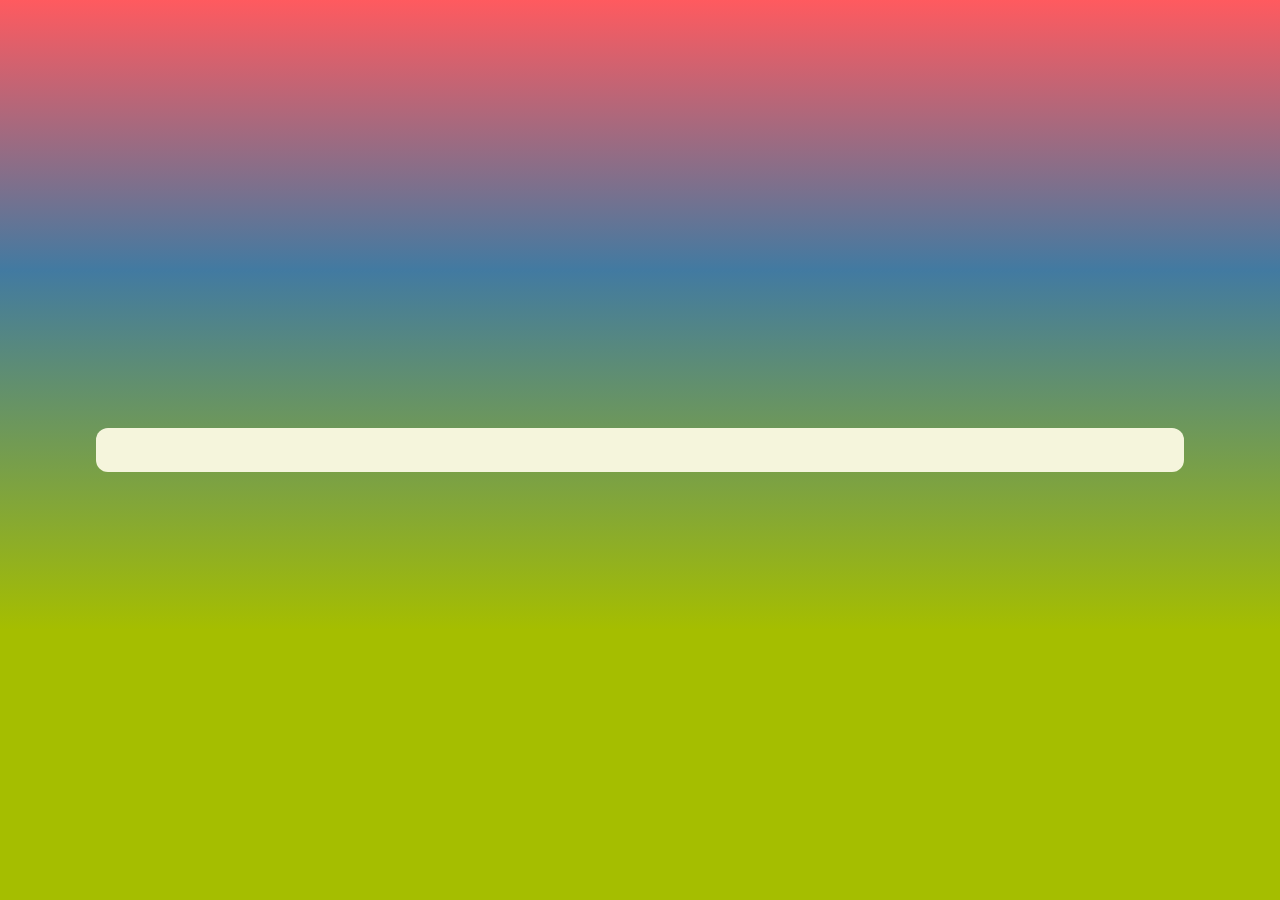
==== results.html @ 6ecde03f "Add files via upload" ====
<!DOCTYPE html>
<html lang="en">
<head>
    <title>Results</title>
<link rel="preconnect" href="https://fonts.googleapis.com">
<link rel="preconnect" href="https://fonts.gstatic.com" crossorigin>
<link href="https://fonts.googleapis.com/css2?family=Corben:wght@400;700&family=Krona+One&display=swap" rel="stylesheet">
<style>
    body{background-image: linear-gradient(180deg, #FF5A5F 0%,  #427aa1 30%, #A5BE00 70%);
        margin: 0;
        min-height: 100vh;
        display: flex;
        flex-direction: column;
        justify-content: center;
        align-items: center;}
    p{
        color: #000000;
        font-size: 12px;
         font-family: "Corben", serif;
        font-weight: 400;
        font-style: normal;
        text-align: center;
    }
    h1{
        color: black;
       font-family: "Corben", serif;
        font-size: 24px;
        margin: 0;
        text-align: center;
        }
     div{background-color: beige;
        padding: 16px 32px;
        border: none;
        border-radius: 12px;
        width: 80%; 
        height: 60%;
        align-content: center;
        }
        @media (max-width: 768px) {
        h1{
        color: black;
       font-family: "Corben", serif;
        font-size: 32px;
        margin: 0;
        text-align: center;}
        p{
        color: #000000;
        font-size: 20px;
         font-family: "Corben", serif;
        font-weight: 400;
        font-style: normal;
        text-align: center;}
        }
</style>
</head>
<body>
    <div> 
    <h1 id="bookTitle"></h1>
    <p id="bookAuthor"></p>
    </div>
    <script src="script.js"></script>
</body>
</html>
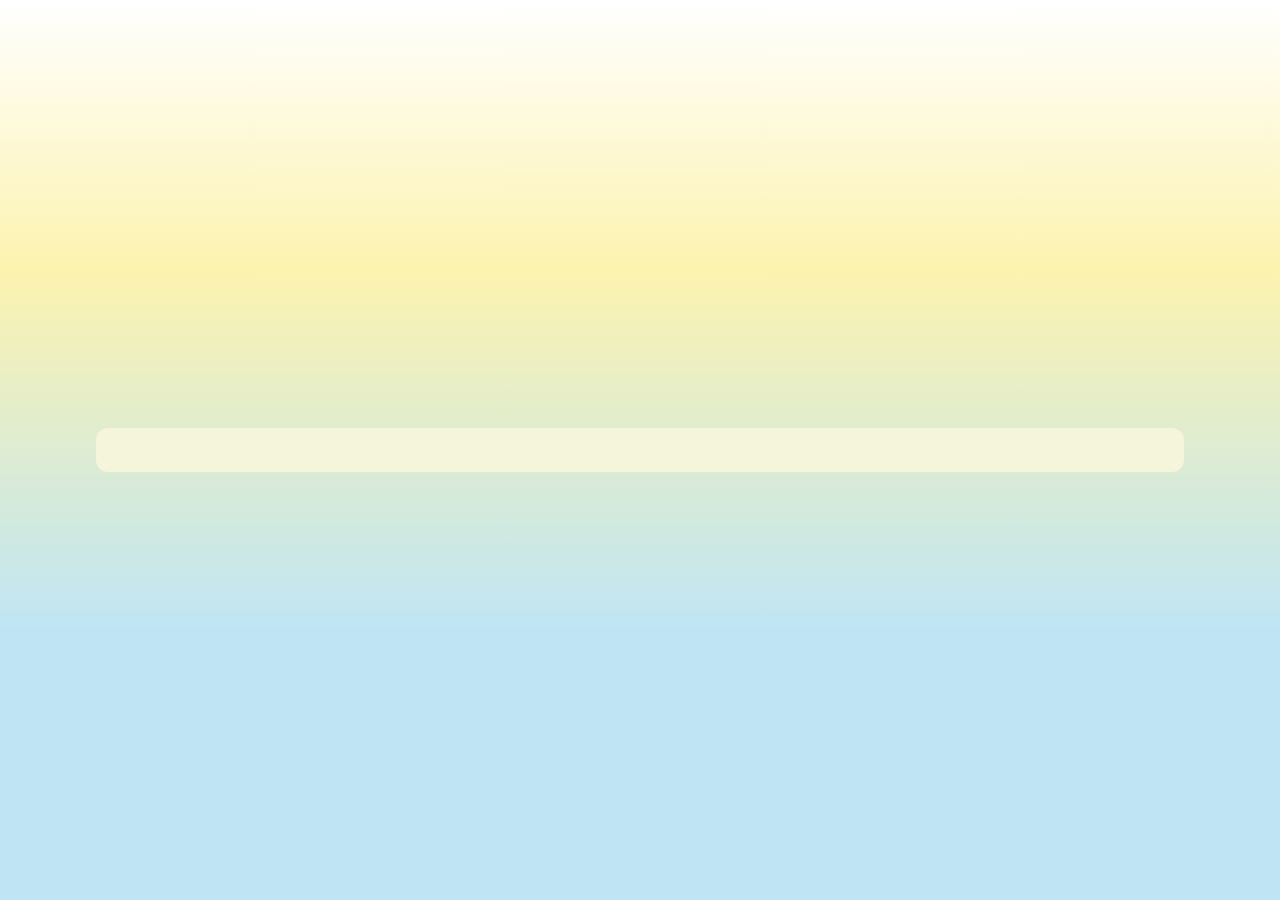
==== commit 8c5e5fef: "Add files via upload" ====
--- a/results.html
+++ b/results.html
@@ -6,7 +6,7 @@
 <link rel="preconnect" href="https://fonts.gstatic.com" crossorigin>
 <link href="https://fonts.googleapis.com/css2?family=Corben:wght@400;700&family=Krona+One&display=swap" rel="stylesheet">
 <style>
-    body{background-image: linear-gradient(180deg, #FF5A5F 0%,  #427aa1 30%, #A5BE00 70%);
+    body{background-image: linear-gradient(180deg, #FFFFFF 0%,  #FCF3AF 30%, #BFE5F4 70%);
         margin: 0;
         min-height: 100vh;
         display: flex;
@@ -14,7 +14,7 @@
         justify-content: center;
         align-items: center;}
     p{
-        color: #000000;
+        color: #121212;
         font-size: 12px;
          font-family: "Corben", serif;
         font-weight: 400;
@@ -39,14 +39,16 @@
         @media (max-width: 768px) {
         h1{
         color: black;
-       font-family: "Corben", serif;
-        font-size: 32px;
+        font-family: "Corben", serif;
+        font-size: 64px;
         margin: 0;
+        font-weight: 400;
+        font-style: normal;
         text-align: center;}
         p{
         color: #000000;
-        font-size: 20px;
-         font-family: "Corben", serif;
+        font-size: 40px;
+        font-family: "Corben", serif;
         font-weight: 400;
         font-style: normal;
         text-align: center;}
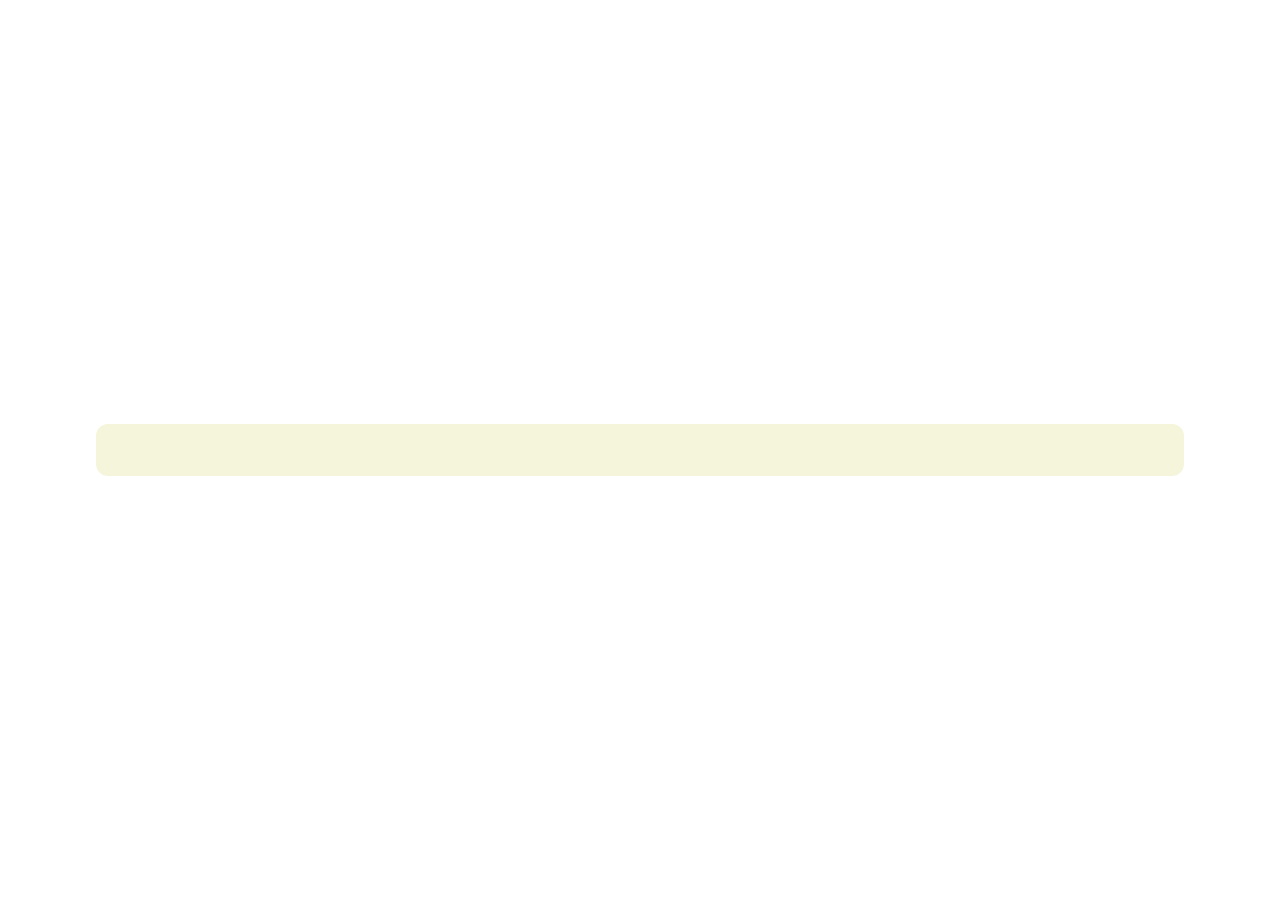
==== commit 3ff6bced: "Add files via upload Mobile and CSS changes" ====
--- a/results.html
+++ b/results.html
@@ -5,8 +5,10 @@
 <link rel="preconnect" href="https://fonts.googleapis.com">
 <link rel="preconnect" href="https://fonts.gstatic.com" crossorigin>
 <link href="https://fonts.googleapis.com/css2?family=Corben:wght@400;700&family=Krona+One&display=swap" rel="stylesheet">
+<meta name="viewport" content="width=device-width, initial-scale=1.0">
 <style>
-    body{background-image: linear-gradient(180deg, #FFFFFF 0%,  #FCF3AF 30%, #BFE5F4 70%);
+    body{
+        background-image: linear-gradient(180deg, #FFFFFF 0%,  #FCF3AF 10%, #FCD9DF 50% #BFE5F4 60%, #CFE0F8 80%);
         margin: 0;
         min-height: 100vh;
         display: flex;
@@ -15,15 +17,15 @@
         align-items: center;}
     p{
         color: #121212;
-        font-size: 12px;
-         font-family: "Corben", serif;
+        font-size: 20px;
+        font-family: "Corben", serif;
         font-weight: 400;
         font-style: normal;
         text-align: center;
     }
     h1{
         color: black;
-       font-family: "Corben", serif;
+        font-family: "Krona One", sans-serif;
         font-size: 24px;
         margin: 0;
         text-align: center;
@@ -36,10 +38,13 @@
         height: 60%;
         align-content: center;
         }
+
+        /* mobile */
+
         @media (max-width: 768px) {
         h1{
         color: black;
-        font-family: "Corben", serif;
+        font-family: "Krona One", sans-serif;
         font-size: 64px;
         margin: 0;
         font-weight: 400;
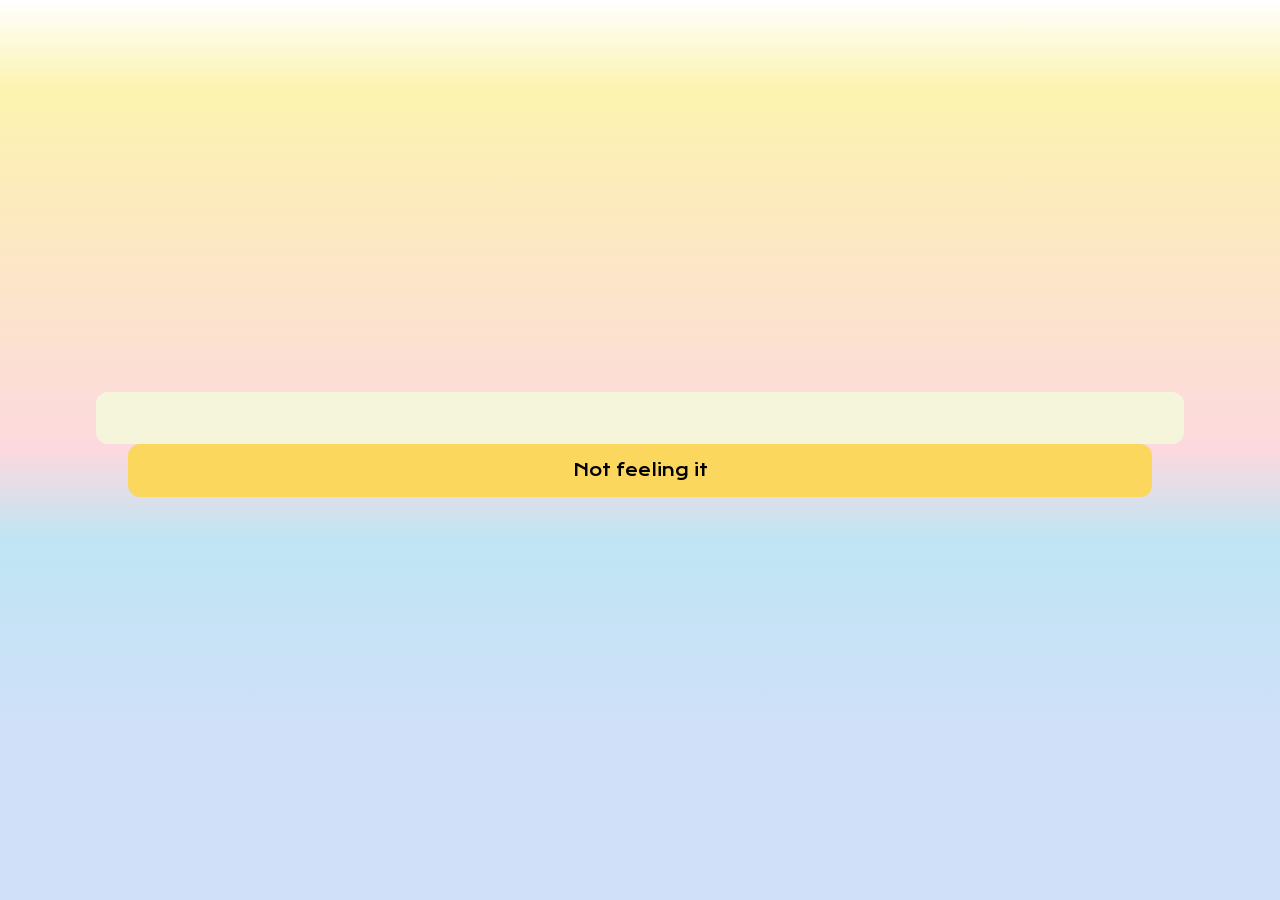
==== commit d1503b4c: "Add files via upload" ====
--- a/results.html
+++ b/results.html
@@ -8,7 +8,7 @@
 <meta name="viewport" content="width=device-width, initial-scale=1.0">
 <style>
     body{
-        background-image: linear-gradient(180deg, #FFFFFF 0%,  #FCF3AF 10%, #FCD9DF 50% #BFE5F4 60%, #CFE0F8 80%);
+        background-image: linear-gradient(180deg, #FFFFFF 0%,  #FCF3AF 10%, #FCD9DF 50%, #BFE5F4 60%, #CFE0F8 80%);
         margin: 0;
         min-height: 100vh;
         display: flex;
@@ -45,19 +45,31 @@
         h1{
         color: black;
         font-family: "Krona One", sans-serif;
-        font-size: 64px;
+        font-size: 36px;
         margin: 0;
         font-weight: 400;
         font-style: normal;
         text-align: center;}
         p{
         color: #000000;
-        font-size: 40px;
+        font-size: 36px;
         font-family: "Corben", serif;
         font-weight: 400;
         font-style: normal;
-        text-align: center;}
+        text-align: center;
+        margin-bottom: 20px;}
         }
+    .retry{
+        padding: 16px 32px;
+        font-family: "Krona One", sans-serif;
+        width: 80%;
+        background-color: #fcd75e;
+        color: black;
+        border: none;
+        border-radius: 12px;
+        font-size: 16px;
+        cursor: pointer;
+        margin-bottom:12px;}
 </style>
 </head>
 <body>
@@ -65,6 +77,7 @@
     <h1 id="bookTitle"></h1>
     <p id="bookAuthor"></p>
     </div>
+    <button id="retry" class="retry"> Not feeling it </button>
     <script src="script.js"></script>
 </body>
 </html>
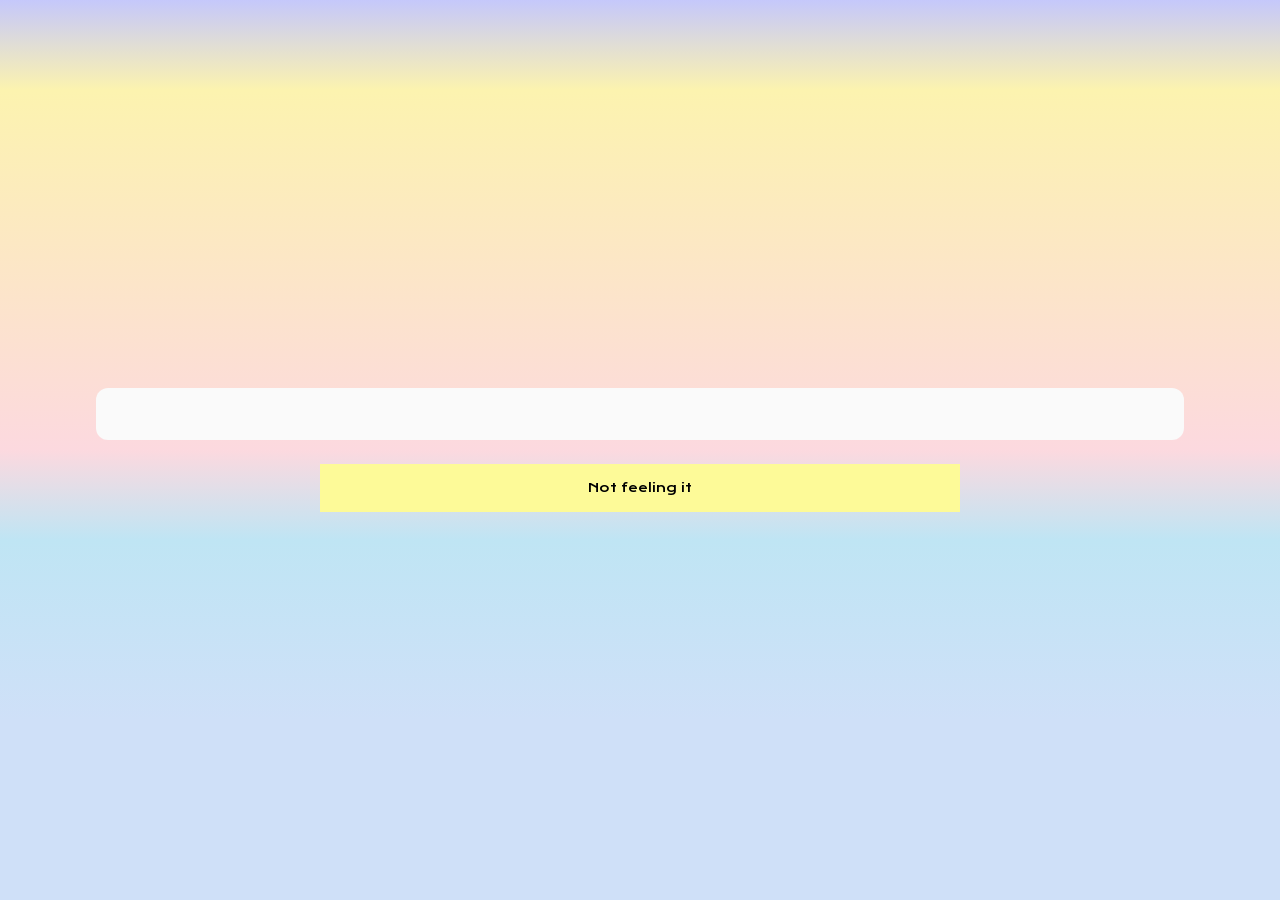
==== commit fd7b7dda: "Add files via upload" ====
--- a/results.html
+++ b/results.html
@@ -8,13 +8,14 @@
 <meta name="viewport" content="width=device-width, initial-scale=1.0">
 <style>
     body{
-        background-image: linear-gradient(180deg, #FFFFFF 0%,  #FCF3AF 10%, #FCD9DF 50%, #BFE5F4 60%, #CFE0F8 80%);
+        background-image: linear-gradient(180deg, #C5C8FB 0%,  #FCF3AF 10%, #FCD9DF 50%, #BFE5F4 60%, #CFE0F8 80%);
         margin: 0;
         min-height: 100vh;
         display: flex;
         flex-direction: column;
         justify-content: center;
-        align-items: center;}
+        align-items: center;
+    }
     p{
         color: #121212;
         font-size: 20px;
@@ -30,13 +31,14 @@
         margin: 0;
         text-align: center;
         }
-     div{background-color: beige;
+     div{background-color: #FAFAFA;
         padding: 16px 32px;
         border: none;
         border-radius: 12px;
         width: 80%; 
         height: 60%;
         align-content: center;
+        margin-bottom: 12px; 
         }
 
         /* mobile */
@@ -45,31 +47,29 @@
         h1{
         color: black;
         font-family: "Krona One", sans-serif;
-        font-size: 36px;
+        font-size: 20px;
         margin: 0;
         font-weight: 400;
         font-style: normal;
         text-align: center;}
         p{
         color: #000000;
-        font-size: 36px;
+        font-size: 16px;
         font-family: "Corben", serif;
         font-weight: 400;
         font-style: normal;
-        text-align: center;
-        margin-bottom: 20px;}
+        text-align: center;}
         }
     .retry{
         padding: 16px 32px;
         font-family: "Krona One", sans-serif;
-        width: 80%;
-        background-color: #fcd75e;
+        width: 50%;
+        background-color: #FDFA98;
         color: black;
         border: none;
-        border-radius: 12px;
-        font-size: 16px;
+        font-size: 12px;
         cursor: pointer;
-        margin-bottom:12px;}
+        margin-top:12px;}
 </style>
 </head>
 <body>
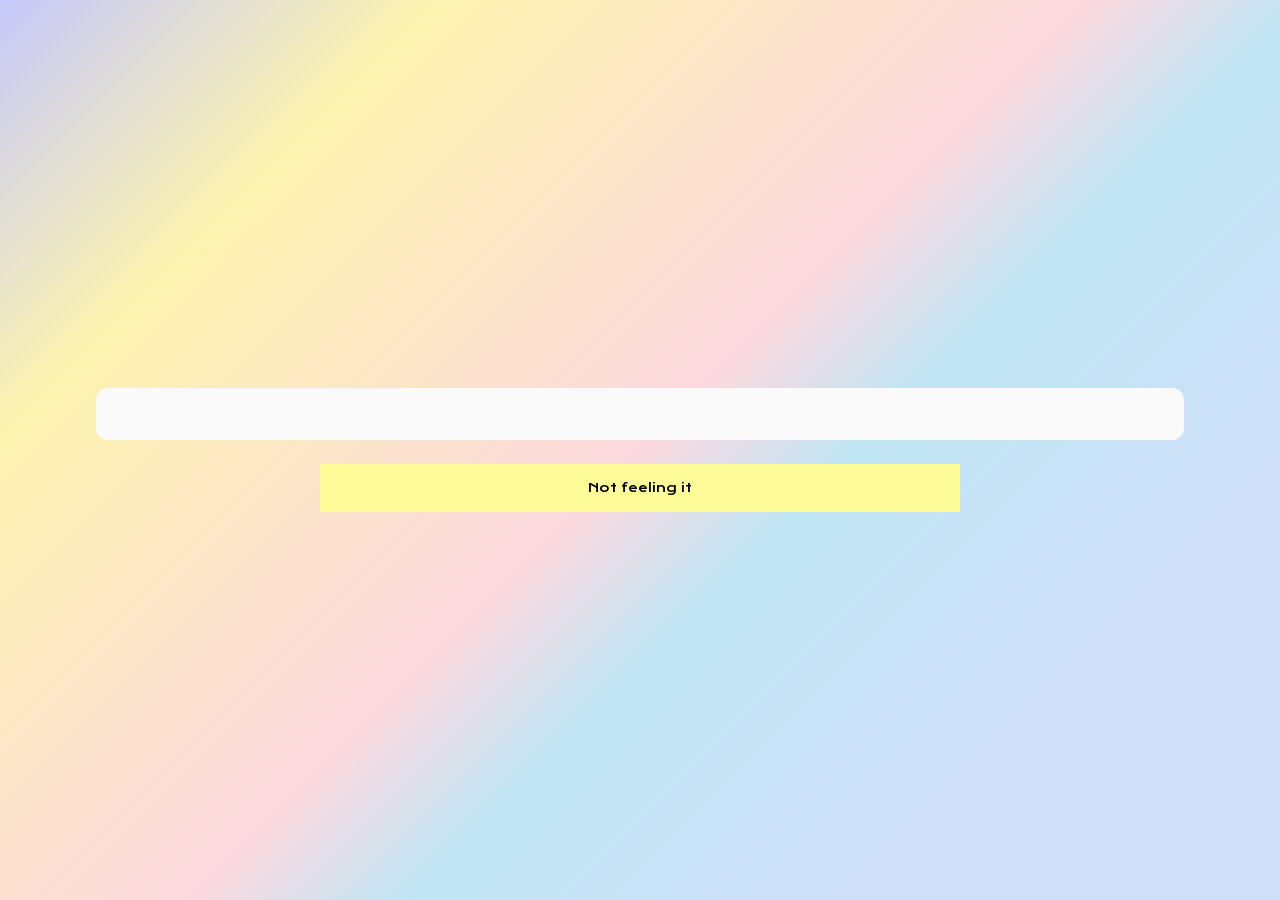
==== commit d9001ca0: "Add files via upload" ====
--- a/results.html
+++ b/results.html
@@ -8,7 +8,7 @@
 <meta name="viewport" content="width=device-width, initial-scale=1.0">
 <style>
     body{
-        background-image: linear-gradient(180deg, #C5C8FB 0%,  #FCF3AF 10%, #FCD9DF 50%, #BFE5F4 60%, #CFE0F8 80%);
+        background-image: linear-gradient(135deg, #C5C8FB 0%,  #FCF3AF 20%, #FCD9DF 50%, #BFE5F4 60%, #CFE0F8 80%);
         margin: 0;
         min-height: 100vh;
         display: flex;
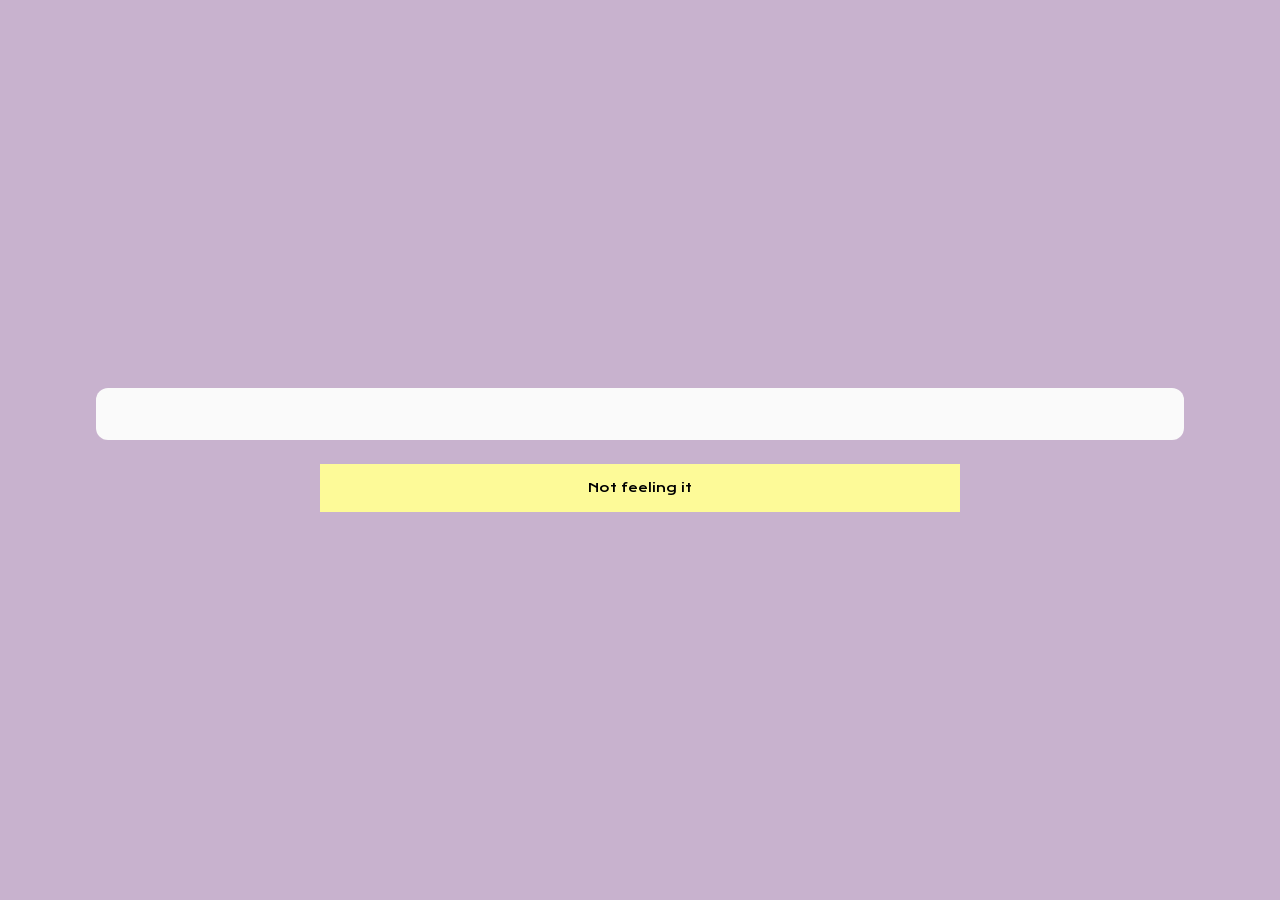
==== commit 28eebb2c: "Add files via upload" ====
--- a/results.html
+++ b/results.html
@@ -8,7 +8,7 @@
 <meta name="viewport" content="width=device-width, initial-scale=1.0">
 <style>
     body{
-        background-image: linear-gradient(135deg, #C5C8FB 0%,  #FCF3AF 20%, #FCD9DF 50%, #BFE5F4 60%, #CFE0F8 80%);
+        background-color: #c8b2ce;     
         margin: 0;
         min-height: 100vh;
         display: flex;
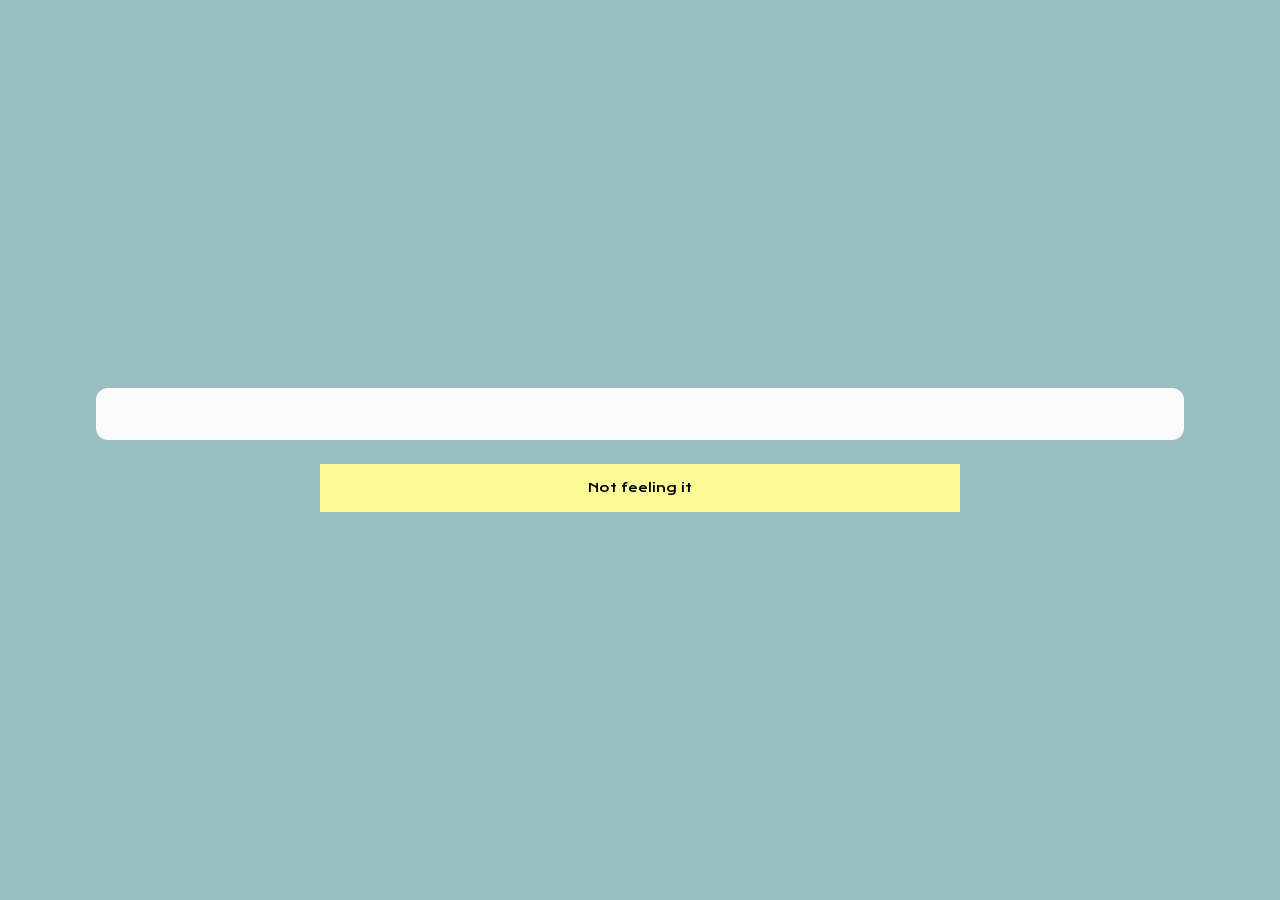
==== commit 2b2cc6ea: "Add files via upload" ====
--- a/results.html
+++ b/results.html
@@ -8,7 +8,7 @@
 <meta name="viewport" content="width=device-width, initial-scale=1.0">
 <style>
     body{
-        background-color: #c8b2ce;     
+        background-color: #99bdc1;     
         margin: 0;
         min-height: 100vh;
         display: flex;
